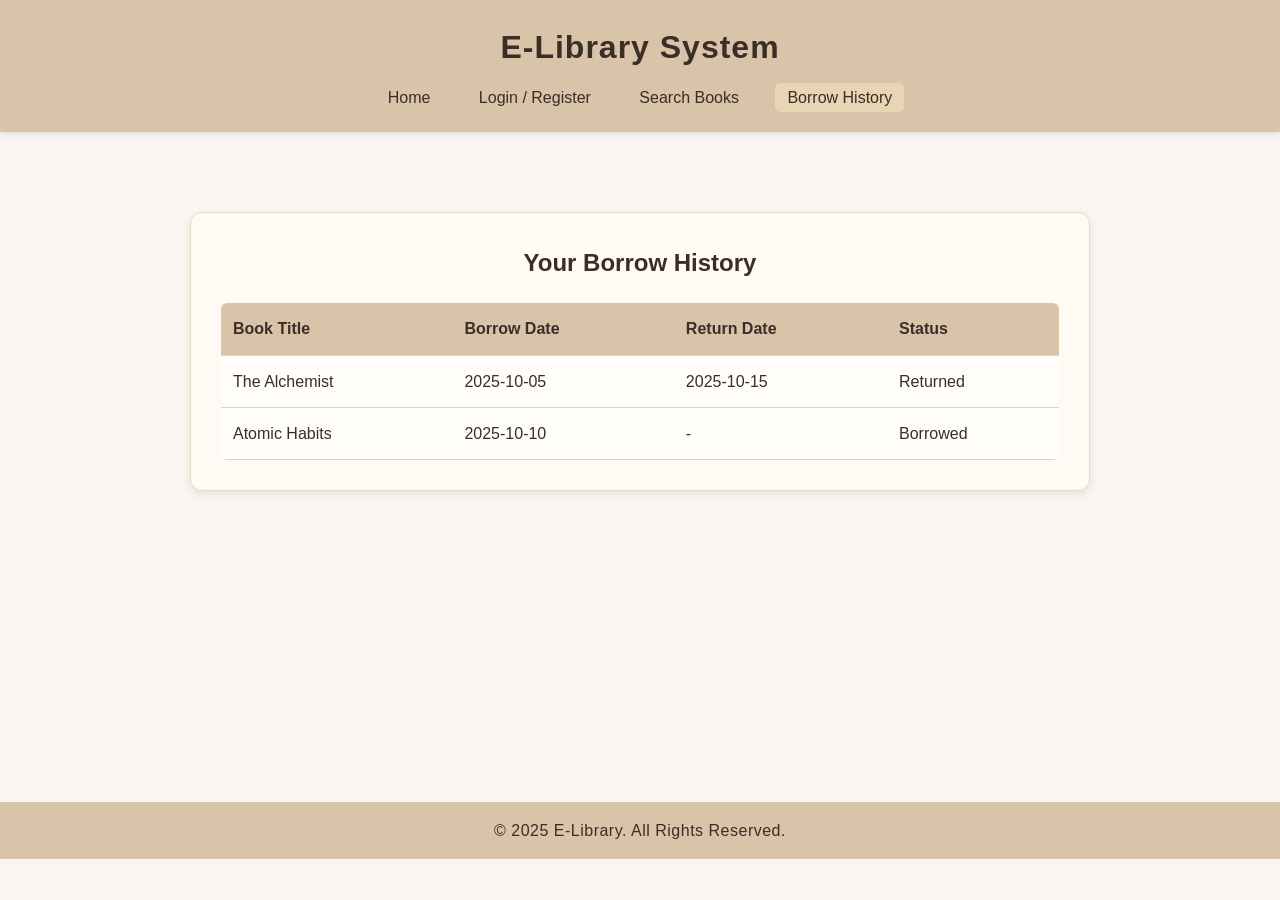
==== history.html @ edb7b065 "finish html css" ====
<!DOCTYPE html>
<html lang="en">
<head>
    <meta charset="UTF-8">
    <meta name="viewport" content="width=device-width, initial-scale=1.0">
    <title>E-Library | Borrow History</title>
    <link rel="stylesheet" href="css/style.css">
</head>
<body>
<header>
    <h1>E-Library System</h1>
    <nav>
        <a href="index.html">Home</a>
        <a href="login.html">Login / Register</a>
        <a href="search.html">Search Books</a>
        <a href="history.html" class="active">Borrow History</a>
    </nav>
</header>

<main>
    <section class="history-section">
        <h2>Your Borrow History</h2>
        <table>
            <thead>
                <tr>
                    <th>Book Title</th>
                    <th>Borrow Date</th>
                    <th>Return Date</th>
                    <th>Status</th>
                </tr>
            </thead>
            <tbody>
                <tr>
                    <td>The Alchemist</td>
                    <td>2025-10-05</td>
                    <td>2025-10-15</td>
                    <td>Returned</td>
                </tr>
                <tr>
                    <td>Atomic Habits</td>
                    <td>2025-10-10</td>
                    <td>-</td>
                    <td>Borrowed</td>
                </tr>
            </tbody>
        </table>
    </section>
</main>

<footer>
    <p>&copy; 2025 E-Library. All Rights Reserved.</p>
</footer>
</body>
</html>
---- css/style.css ----
/* ===== GENERAL STYLES ===== */
* {
    box-sizing: border-box;
    margin: 0;
    padding: 0;
    font-family: "Segoe UI", Arial, sans-serif;
}

body {
    background-color: #f9f5f0; /* خلفية أوف وايت دافئة */
    color: #3a2e27; /* بني غامق للنص */
    line-height: 1.7;
}

/* ===== HEADER ===== */
header {
    background-color: #d9c3a9; /* خشبي فاتح */
    color: #3a2e27;
    padding: 20px;
    text-align: center;
    box-shadow: 0 2px 6px rgba(0,0,0,0.1);
}

header h1 {
    margin-bottom: 10px;
    letter-spacing: 1px;
    font-weight: 700;
}

nav {
    margin-top: 5px;
}

nav a {
    color: #3a2e27;
    text-decoration: none;
    margin: 0 10px;
    padding: 6px 12px;
    border-radius: 5px;
    transition: 0.3s;
    font-weight: 500;
}

nav a:hover,
nav a.active {
    background-color: #e8d5b5;
}

/* ===== MAIN CONTENT ===== */
main {
    padding: 40px 10%;
    min-height: 70vh;
}

.hero {
    text-align: center;
    padding: 60px 0;
}

.hero h2 {
    font-size: 2em;
    margin-bottom: 10px;
    color: #2e241e;
}

.hero p {
    color: #5a4a42;
    max-width: 600px;
    margin: 0 auto 20px;
}

.btn {
    background-color: #b68b4c; /* ذهبي خشبي */
    color: white;
    padding: 10px 22px;
    text-decoration: none;
    display: inline-block;
    border-radius: 6px;
    margin-top: 15px;
    transition: 0.3s;
    font-weight: 600;
}

.btn:hover {
    background-color: #a1773d;
}

.btn.secondary {
    background-color: #7c6958;
}

.btn.secondary:hover {
    background-color: #6b5a4d;
}

/* ===== FORM SECTION ===== */
.form-section {
    max-width: 600px;
    margin: 50px auto;
    background: #fffaf4;
    padding: 30px;
    border-radius: 12px;
    box-shadow: 0 3px 10px rgba(0,0,0,0.08);
    border: 1px solid #e8dcc8;
}

.form-section h2 {
    text-align: center;
    margin-bottom: 20px;
    color: #3a2e27;
}

label {
    display: block;
    margin-top: 10px;
    font-weight: bold;
    color: #4a3d33;
}

input {
    width: 100%;
    padding: 10px;
    margin-top: 5px;
    border: 1px solid #d8c6aa;
    border-radius: 6px;
    background-color: #fdfaf5;
    color: #3a2e27;
}

/* ===== SEARCH / HISTORY SECTIONS ===== */
.search-section, .history-section {
    background: #fffaf4;
    padding: 30px;
    border-radius: 12px;
    box-shadow: 0 3px 10px rgba(0,0,0,0.08);
    margin: 40px auto;
    max-width: 900px;
    border: 1px solid #e8dcc8;
}

.search-section h2,
.history-section h2 {
    color: #3a2e27;
    margin-bottom: 20px;
    text-align: center;
}

.search-form {
    display: flex;
    gap: 10px;
    margin-bottom: 30px;
}

.search-form input {
    flex: 1;
    background-color: #fdfaf5;
    border: 1px solid #d8c6aa;
    border-radius: 6px;
    padding: 10px;
}

table {
    width: 100%;
    border-collapse: collapse;
    margin-top: 15px;
    background: #fffdf8;
    border-radius: 6px;
    overflow: hidden;
}

th, td {
    padding: 12px;
    border-bottom: 1px solid #e3d5bd;
    text-align: left;
}

th {
    background-color: #d9c3a9;
    color: #3a2e27;
}

tr:hover {
    background-color: #f4ede3;
}

/* ===== FOOTER ===== */
footer {
    background-color: #d9c3a9;
    color: #3a2e27;
    text-align: center;
    padding: 15px;
    width: 100%;
    margin-top: 40px;
    font-weight: 500;
    letter-spacing: 0.5px;
}
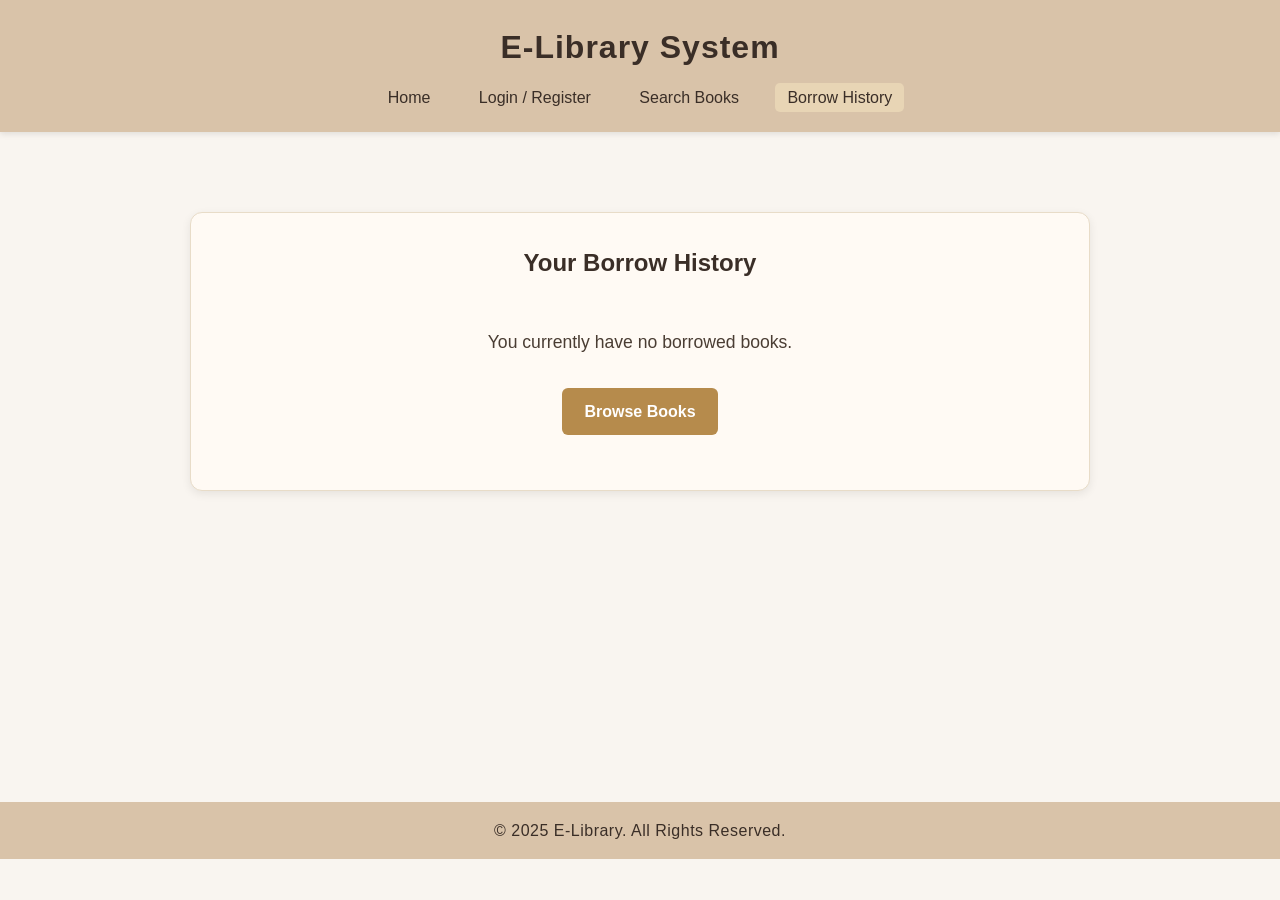
==== commit cf0eea41: "finished project (all functionality working )" ====
--- a/history.html
+++ b/history.html
@@ -5,8 +5,11 @@
     <meta name="viewport" content="width=device-width, initial-scale=1.0">
     <title>E-Library | Borrow History</title>
     <link rel="stylesheet" href="css/style.css">
+    <script src="js/history.js" defer></script>
 </head>
+
 <body>
+
 <header>
     <h1>E-Library System</h1>
     <nav>
@@ -20,35 +23,36 @@
 <main>
     <section class="history-section">
         <h2>Your Borrow History</h2>
-        <table>
+
+        <!-- رسالة إذا ما عنده استعارات -->
+        <div id="noBooks" class="no-books" style="display:none;">
+            <p style="font-size:1.1em; color:#4a3d33; margin-bottom:15px;">
+                You currently have no borrowed books.
+            </p>
+            <a href="search.html" class="btn">Browse Books</a>
+        </div>
+
+        <!-- الجدول -->
+        <table id="historyTable" style="display:none;">
             <thead>
                 <tr>
                     <th>Book Title</th>
                     <th>Borrow Date</th>
                     <th>Return Date</th>
                     <th>Status</th>
+                    <th>Action</th>
                 </tr>
             </thead>
-            <tbody>
-                <tr>
-                    <td>The Alchemist</td>
-                    <td>2025-10-05</td>
-                    <td>2025-10-15</td>
-                    <td>Returned</td>
-                </tr>
-                <tr>
-                    <td>Atomic Habits</td>
-                    <td>2025-10-10</td>
-                    <td>-</td>
-                    <td>Borrowed</td>
-                </tr>
-            </tbody>
+
+            <tbody id="historyBody"></tbody>
         </table>
+
     </section>
 </main>
 
 <footer>
     <p>&copy; 2025 E-Library. All Rights Reserved.</p>
 </footer>
+
 </body>
 </html>
--- a/css/style.css
+++ b/css/style.css
@@ -1,4 +1,4 @@
-/* ===== GENERAL STYLES ===== */
+
 * {
     box-sizing: border-box;
     margin: 0;
@@ -7,14 +7,14 @@
 }
 
 body {
-    background-color: #f9f5f0; /* خلفية أوف وايت دافئة */
-    color: #3a2e27; /* بني غامق للنص */
+    background-color: #f9f5f0; 
+    color: #3a2e27;
     line-height: 1.7;
 }
 
-/* ===== HEADER ===== */
+
 header {
-    background-color: #d9c3a9; /* خشبي فاتح */
+    background-color: #d9c3a9; 
     color: #3a2e27;
     padding: 20px;
     text-align: center;
@@ -46,7 +46,7 @@
     background-color: #e8d5b5;
 }
 
-/* ===== MAIN CONTENT ===== */
+
 main {
     padding: 40px 10%;
     min-height: 70vh;
@@ -70,7 +70,7 @@
 }
 
 .btn {
-    background-color: #b68b4c; /* ذهبي خشبي */
+    background-color: #b68b4c; 
     color: white;
     padding: 10px 22px;
     text-decoration: none;
@@ -93,7 +93,7 @@
     background-color: #6b5a4d;
 }
 
-/* ===== FORM SECTION ===== */
+
 .form-section {
     max-width: 600px;
     margin: 50px auto;
@@ -127,7 +127,7 @@
     color: #3a2e27;
 }
 
-/* ===== SEARCH / HISTORY SECTIONS ===== */
+
 .search-section, .history-section {
     background: #fffaf4;
     padding: 30px;
@@ -194,3 +194,40 @@
     font-weight: 500;
     letter-spacing: 0.5px;
 }
+.success-message {
+    background: #e8d5b5;
+    color: #3a2e27;
+    padding: 12px 16px;
+    border-radius: 8px;
+    border: 1px solid #d8c6aa;
+    margin-bottom: 15px;
+    font-weight: 600;
+    text-align: center;
+    box-shadow: 0 2px 6px rgba(0,0,0,0.08);
+}
+.error-message {
+    background: #f8d7da;
+    color: #842029;
+    padding: 12px 16px;
+    border-radius: 8px;
+    border: 1px solid #f5c2c7;
+    margin-bottom: 15px;
+    font-weight: 600;
+    text-align: center;
+}
+.hidden {
+    display: none;
+}
+
+.no-books {
+    text-align: center;
+    padding: 25px;
+}
+
+.return-disabled {
+    opacity: 0.5;
+    cursor: not-allowed;
+}
+
+
+
